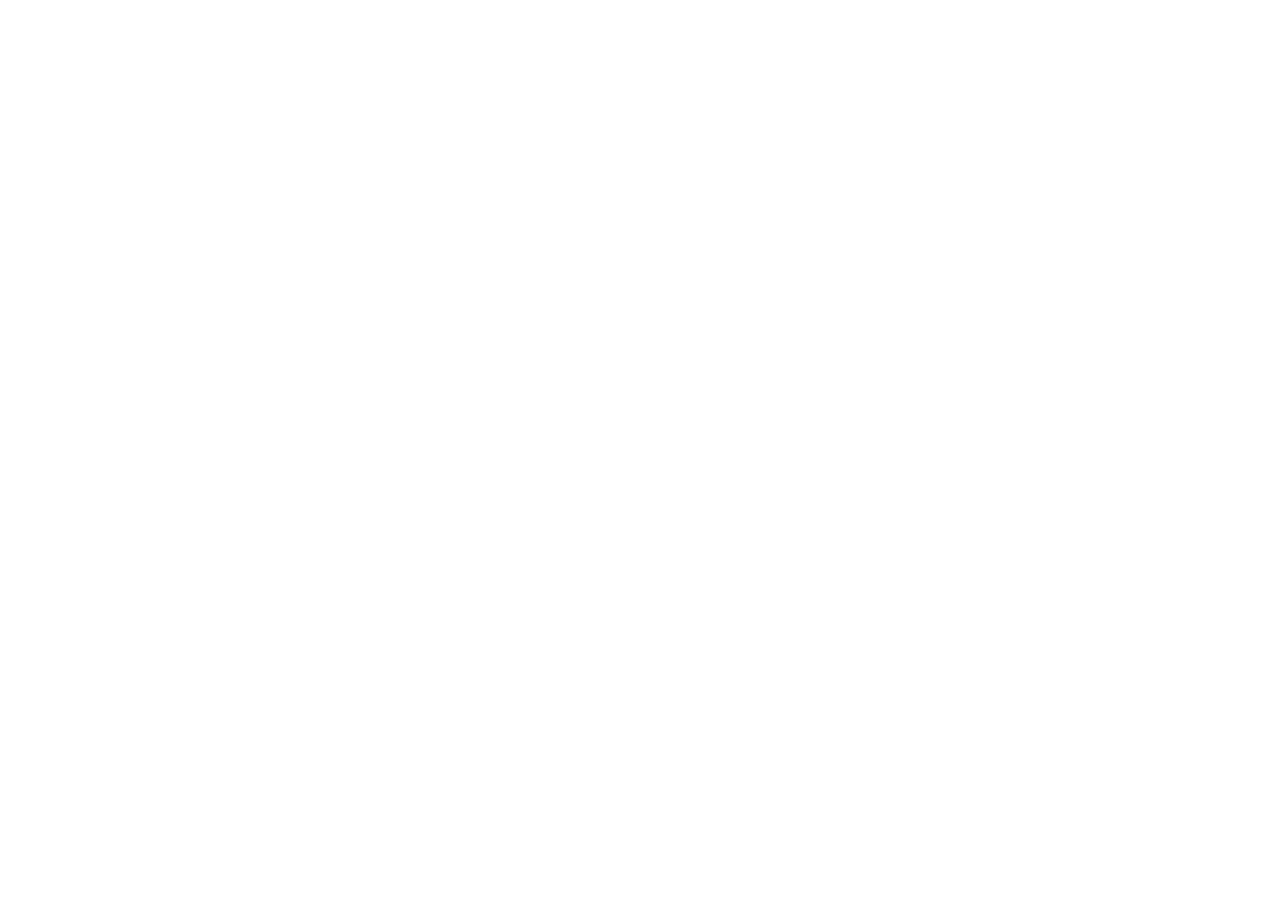
==== index.html @ c6aef740 "First commit" ====
<!doctype html>
<html lang="en">
	<head>
		<meta charset="UTF-8" />
		<meta name="viewport" content="width=device-width, initial-scale=1.0" />
		<title>Document</title>
	</head>
	<body></body>
</html>
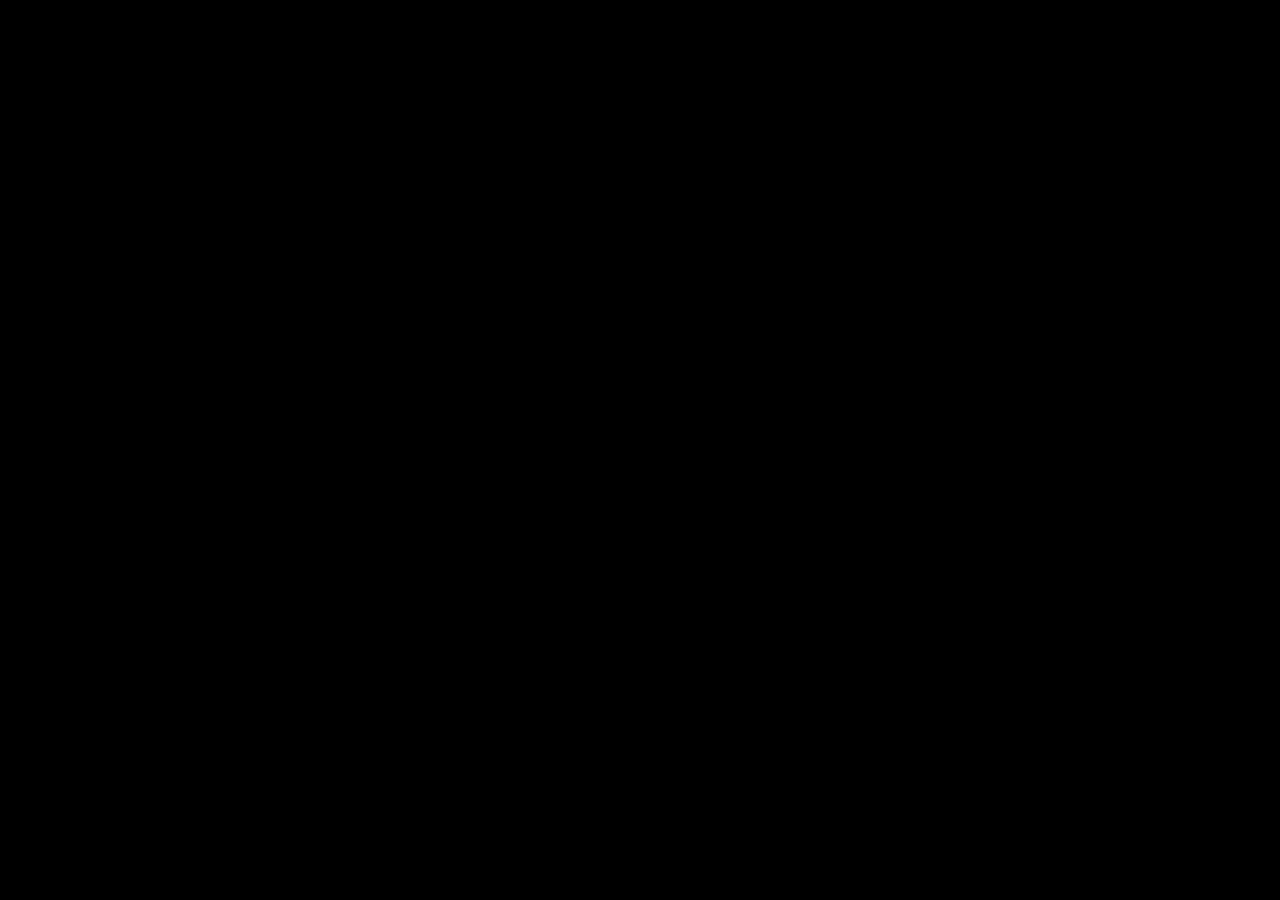
==== commit 48ee2ea8: "Add style.css" ====
--- a/index.html
+++ b/index.html
@@ -3,6 +3,7 @@
 	<head>
 		<meta charset="UTF-8" />
 		<meta name="viewport" content="width=device-width, initial-scale=1.0" />
+		<link rel="stylesheet" href="style.css" />
 		<title>Document</title>
 	</head>
 	<body></body>
--- a/style.css
+++ b/style.css
@@ -0,0 +1,3 @@
+body {
+	background-color: black;
+}
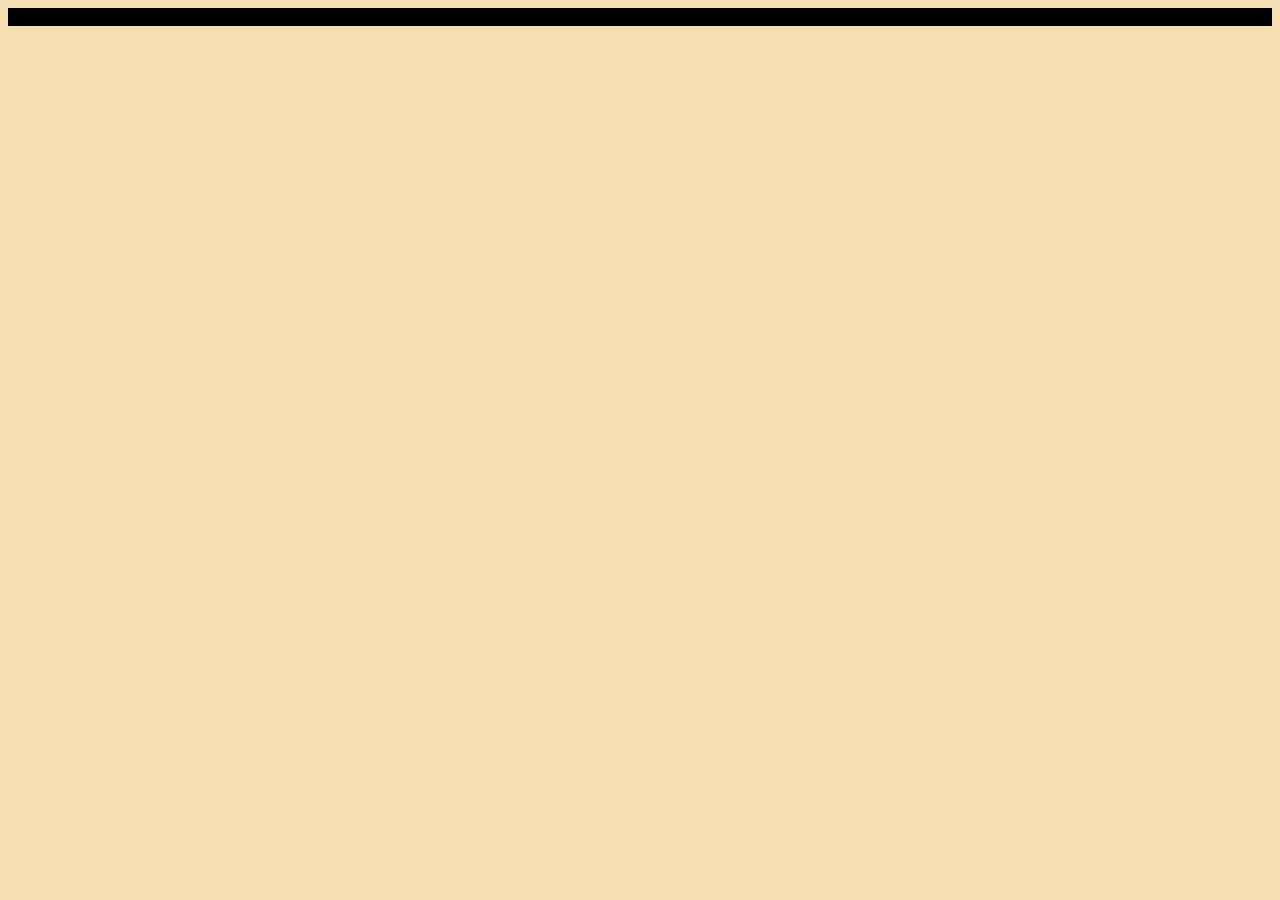
==== commit 6e566c61: "Finish feat-2" ====
--- a/index.html
+++ b/index.html
@@ -4,7 +4,9 @@
 		<meta charset="UTF-8" />
 		<meta name="viewport" content="width=device-width, initial-scale=1.0" />
 		<link rel="stylesheet" href="style.css" />
-		<title>Document</title>
+		<title>title</title>
 	</head>
-	<body></body>
+	<body>
+		<header>My HEADER!!</header>
+	</body>
 </html>
--- a/style.css
+++ b/style.css
@@ -1,3 +1,7 @@
+html {
+	background-color: wheat;
+}
+
 body {
 	background-color: black;
 }
